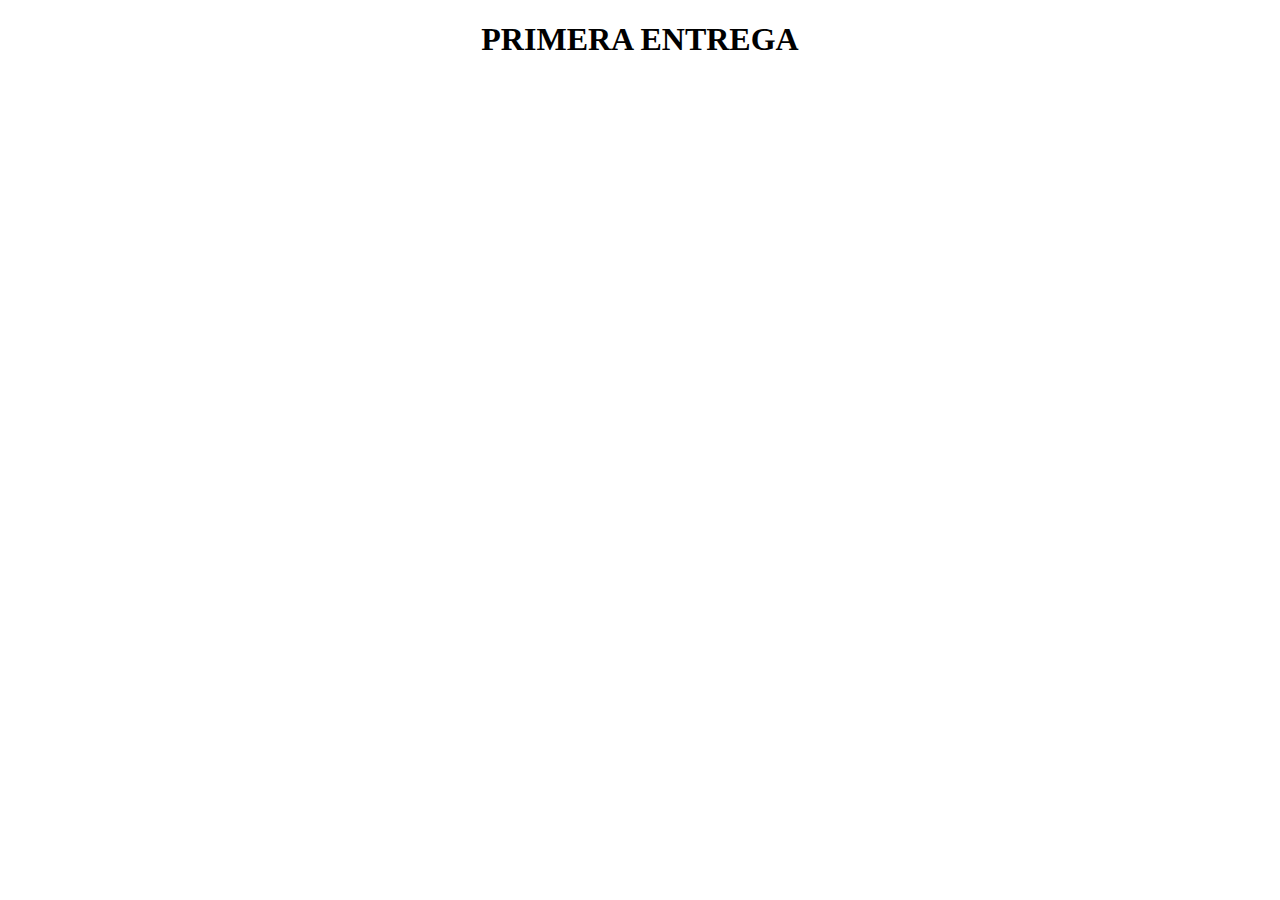
==== index.html @ 6ba599d7 "Subiendo el proyecto" ====
<!DOCTYPE html>
<html lang="en">
<head>
    <meta charset="UTF-8">
    <meta http-equiv="X-UA-Compatible" content="IE=edge">
    <meta name="viewport" content="width=device-width, initial-scale=1.0">
    <title>Primera entrega Js</title>
</head>
<body>
    <center><h1>PRIMERA ENTREGA</h1></center>
    <script src="./js/app.js"></script>
</body>
</html>
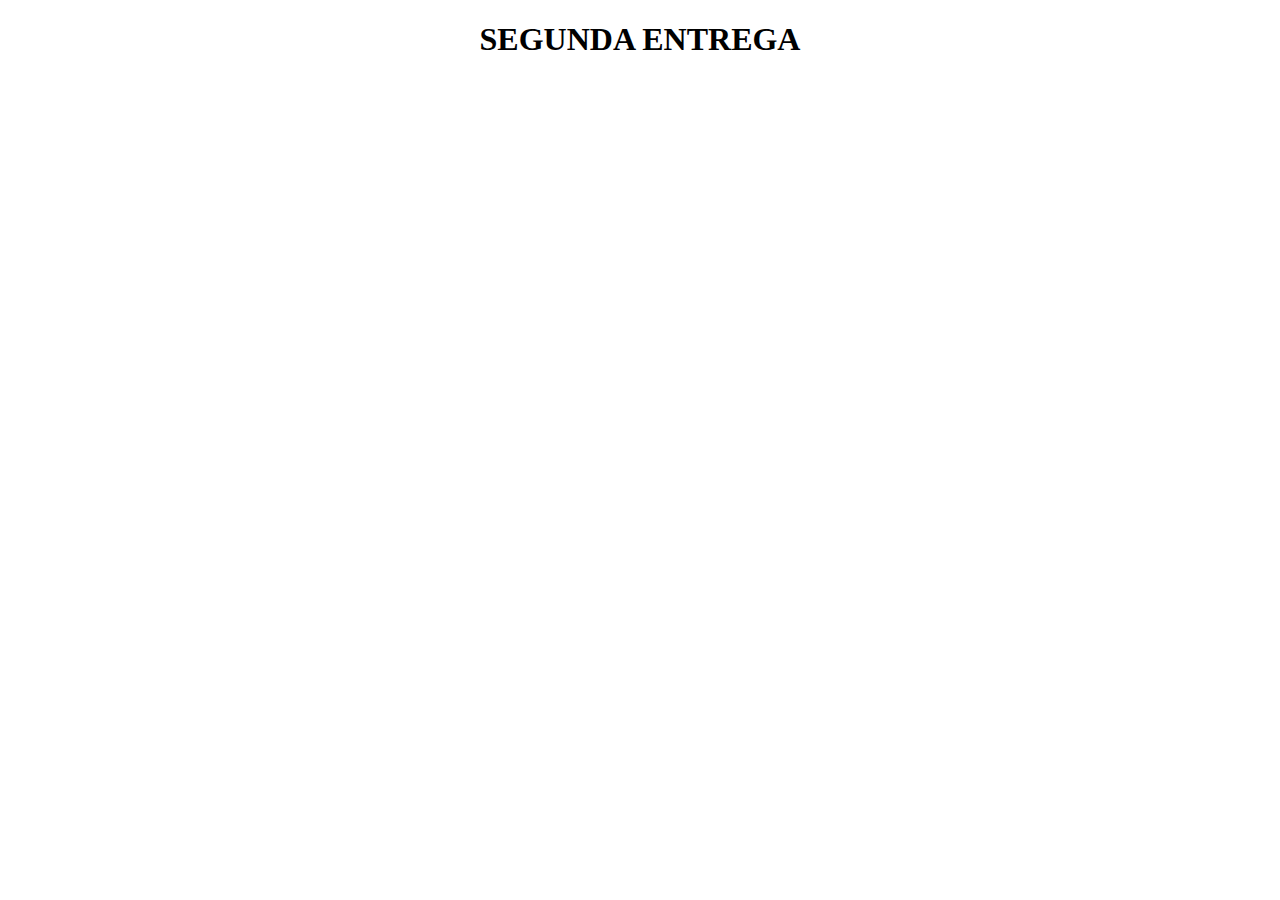
==== commit 83235ed2: "Se actualiza para hacer segunda entrega" ====
--- a/index.html
+++ b/index.html
@@ -7,7 +7,7 @@
     <title>Primera entrega Js</title>
 </head>
 <body>
-    <center><h1>PRIMERA ENTREGA</h1></center>
+    <center><h1>SEGUNDA ENTREGA</h1></center>
     <script src="./js/app.js"></script>
 </body>
 </html>